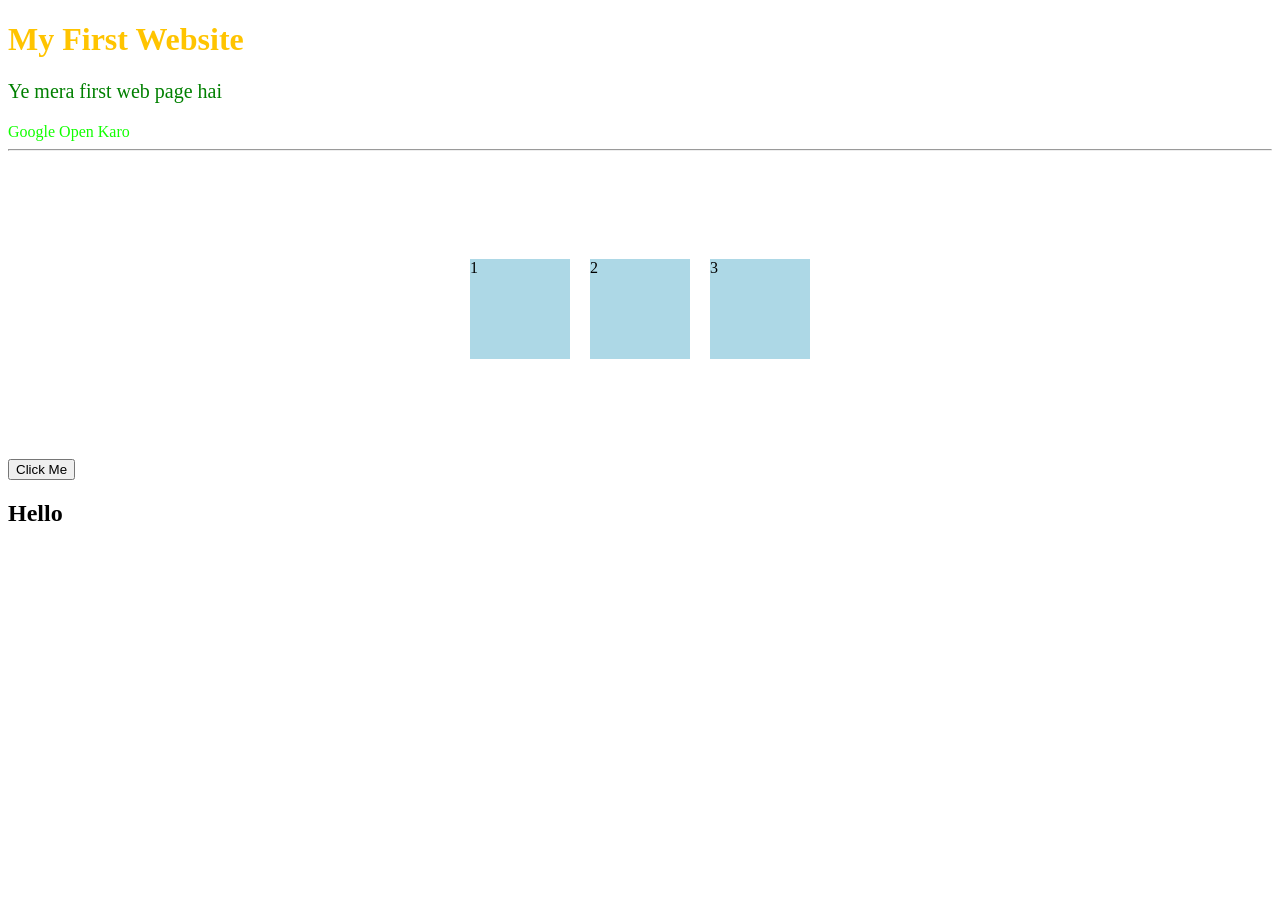
==== index.html @ 50977cd1 "basics" ====
<!DOCTYPE html>
<html>
<head>
    <title>My First Website</title>
     
    <style>
        h1 {
            color: rgb(255, 196, 0);
        }

        p {
            color: green;
            font-size: 20px;
        }

        a {
            color: rgb(17, 255, 0);
            text-decoration: none;
        }

        .container {
            display: flex;
            justify-content: center;
            align-items: center;
            height: 300px;
        }

        .box {
            width: 100px;
            height: 100px;
            background-color: lightblue;
            margin: 10px;
        }
    </style>

</head>

<body>

    <h1>My First Website</h1>

    <p>Ye mera first web page hai</p>

    <a href="https://google.com">Google Open Karo</a>

    <hr>

    <div class="container">

        <div class="box">1</div>
        <div class="box">2</div>
        <div class="box">3</div>

    </div>
    <button onclick="changeText()">Click Me</button>

     <h2 id="text">Hello</h2>
    <script>
function changeText() {
    document.getElementById("text").innerText = "Text Changed!";
}
</script>
</body>
</html>
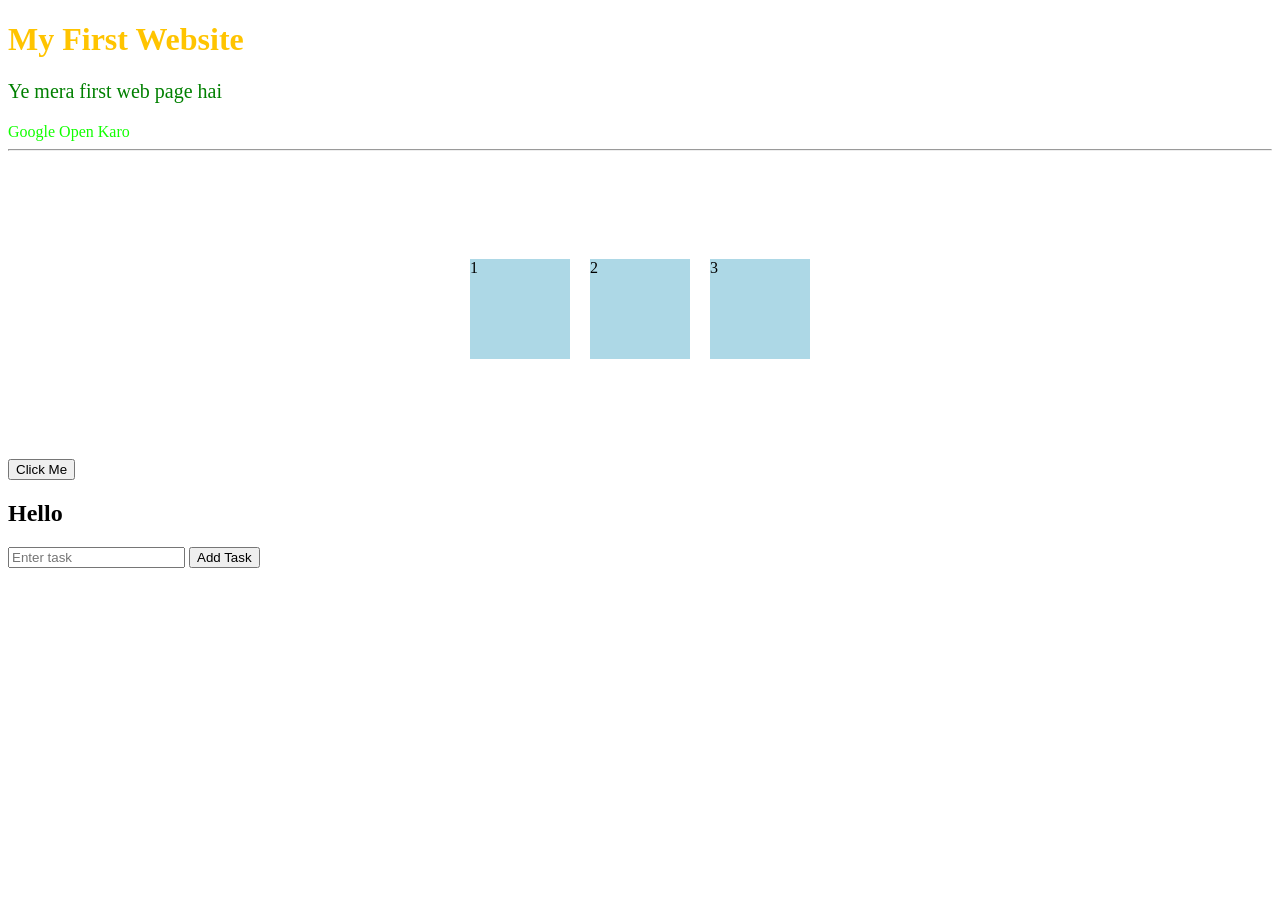
==== commit 20cf5b88: "to do app" ====
--- a/index.html
+++ b/index.html
@@ -59,6 +59,21 @@
 function changeText() {
     document.getElementById("text").innerText = "Text Changed!";
 }
+document.getElementById("addBtn").addEventListener("click", function() {
+    
+    let input = document.getElementById("inputBox").value;
+
+    let li = document.createElement("li");
+    li.innerText = input;
+
+    document.getElementById("list").appendChild(li);
+
+});
 </script>
+<input id="inputBox" type="text" placeholder="Enter task">
+
+<button id="addBtn">Add Task</button>
+
+<ul id="list"></ul>
 </body>
 </html>
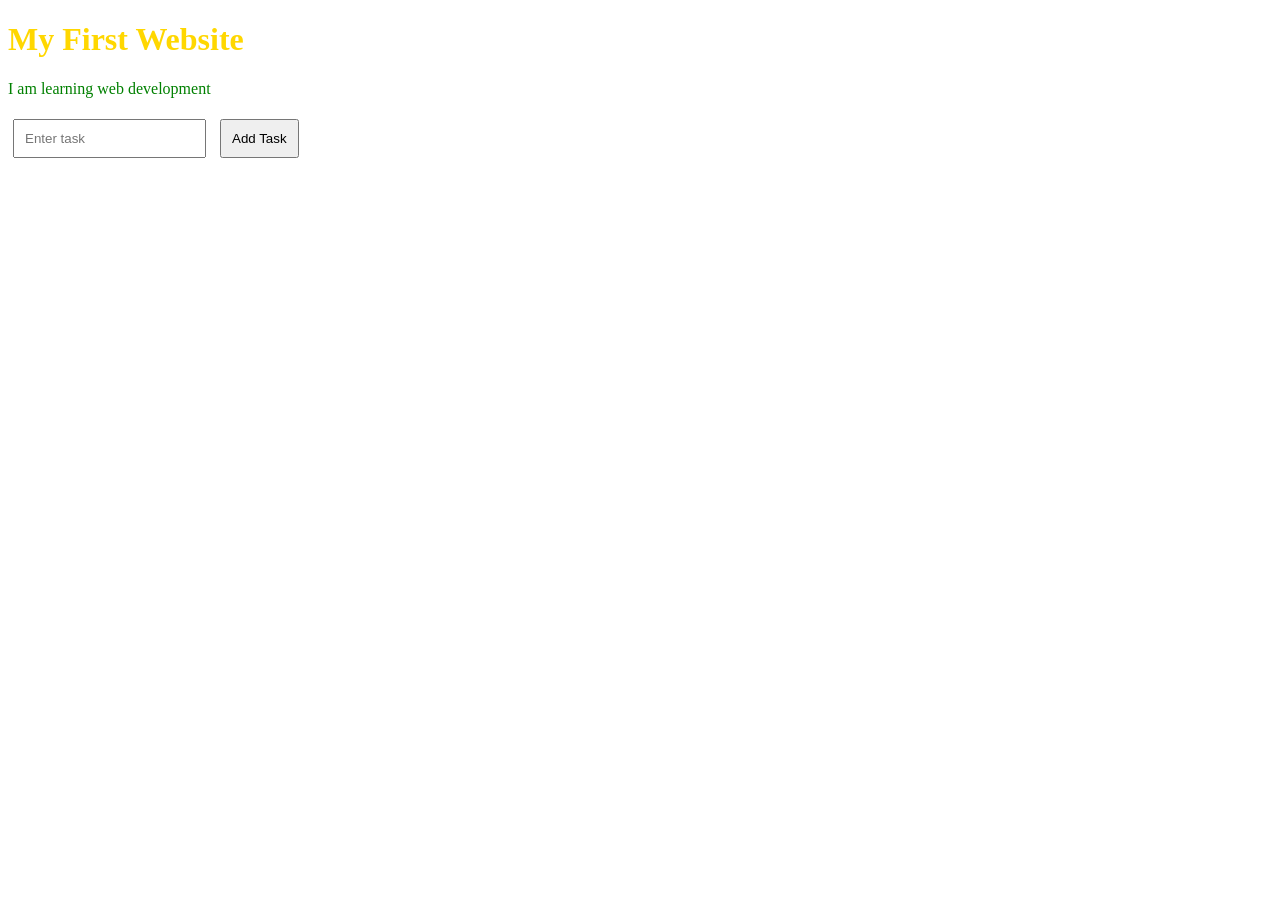
==== commit a2f60985: "update" ====
--- a/index.html
+++ b/index.html
@@ -1,79 +1,23 @@
 <!DOCTYPE html>
 <html>
 <head>
-    <title>My First Website</title>
-     
-    <style>
-        h1 {
-            color: rgb(255, 196, 0);
-        }
-
-        p {
-            color: green;
-            font-size: 20px;
-        }
-
-        a {
-            color: rgb(17, 255, 0);
-            text-decoration: none;
-        }
-
-        .container {
-            display: flex;
-            justify-content: center;
-            align-items: center;
-            height: 300px;
-        }
-
-        .box {
-            width: 100px;
-            height: 100px;
-            background-color: lightblue;
-            margin: 10px;
-        }
-    </style>
-
+    <title>My Website</title>
+    <link rel="stylesheet" href="style.css">
 </head>
 
 <body>
 
-    <h1>My First Website</h1>
+<h1>My First Website</h1>
 
-    <p>Ye mera first web page hai</p>
+<p>I am learning web development</p>
 
-    <a href="https://google.com">Google Open Karo</a>
-
-    <hr>
-
-    <div class="container">
-
-        <div class="box">1</div>
-        <div class="box">2</div>
-        <div class="box">3</div>
-
-    </div>
-    <button onclick="changeText()">Click Me</button>
-
-     <h2 id="text">Hello</h2>
-    <script>
-function changeText() {
-    document.getElementById("text").innerText = "Text Changed!";
-}
-document.getElementById("addBtn").addEventListener("click", function() {
-    
-    let input = document.getElementById("inputBox").value;
-
-    let li = document.createElement("li");
-    li.innerText = input;
-
-    document.getElementById("list").appendChild(li);
-
-});
-</script>
+<!-- To-Do App -->
 <input id="inputBox" type="text" placeholder="Enter task">
-
 <button id="addBtn">Add Task</button>
 
 <ul id="list"></ul>
+
+<script src="script.js"></script>
+
 </body>
 </html>
--- a/style.css
+++ b/style.css
@@ -0,0 +1,18 @@
+h1 {
+    color: gold;
+}
+
+p {
+    color: green;
+}
+
+input, button {
+    padding: 10px;
+    margin: 5px;
+}
+
+li {
+    background: lightblue;
+    margin: 5px;
+    padding: 10px;
+}
